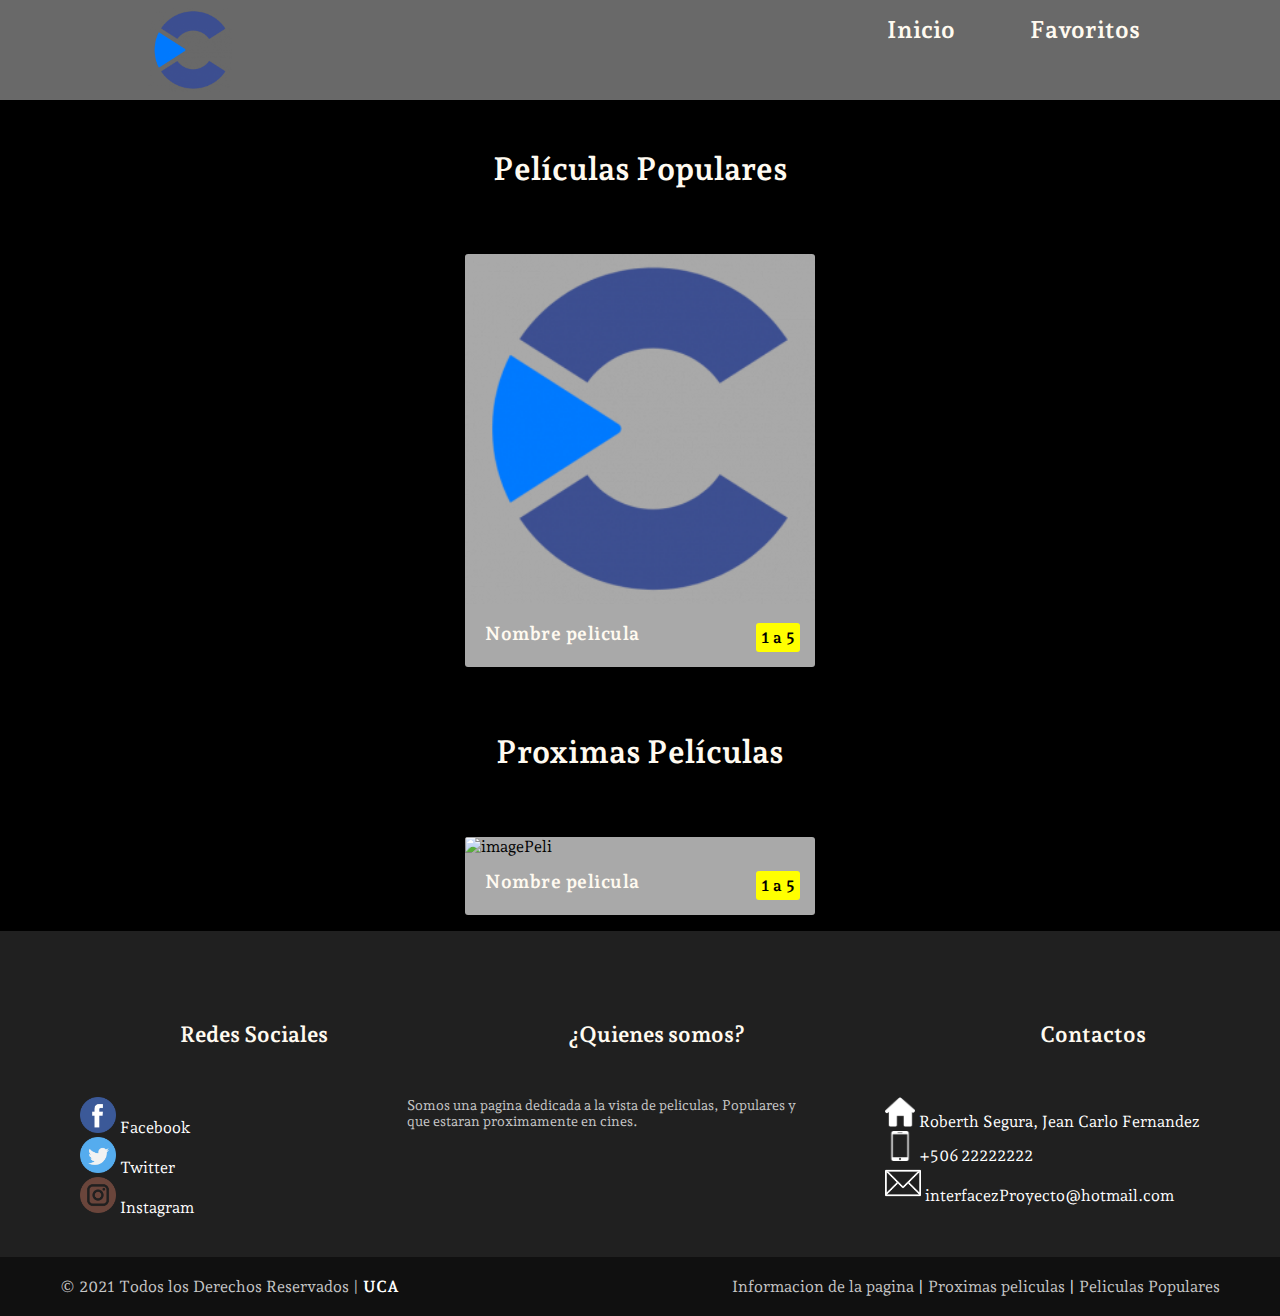
==== index.html @ 4e191cac "commit valoracion" ====
<!DOCTYPE html>
<html lang="en">

<head>
    <meta charset="UTF-8">
    <meta http-equiv="X-UA-Compatible" content="IE=edge">
    <meta name="viewport" content="width=device-width, initial-scale=1.0">
    <title>Cuevana 20</title>
    <link href="https://cdn.jsdelivr.net/npm/bootstrap@5.0.2/dist/css/bootstrap.min.css" rel="stylesheet" integrity="sha384-EVSTQN3/azprG1Anm3QDgpJLIm9Nao0Yz1ztcQTwFspd3yD65VohhpuuCOmLASjC" crossorigin="anonymous">
    <link rel="stylesheet" href="https://stackpath.bootstrapcdn.com/font-awesome/4.7.0/css/font-awesome.min.css">
    <link rel="stylesheet" href="style.css">

</head>

<body>
    <header>
        <div class="barra">
            <img src="images/cuevana3-io-favicon-5689c977.png" id="logo_cuevana">
            <nav>
                <ul>
                    <li><a href="#">Inicio</a></li>
                    <li><a href="Favoritos/favoritos.html">Favoritos</a></li>
                </ul>
            </nav>
        </div>
    </header>

    <main id="main">
        <div id="section1">
            <h1>Pel&iacute;culas Populares</h1>
            <div class="pelicula">
                <img src="images/cuevana3-io-favicon-5689c977.png" alt="imagePeli">

                <div class="peli-info">
                    <h3>Nombre pelicula</h3>
                    <span class="valor">1 a 5</span>
                </div>
                <div class="descripcion">
                    <h3>Descripcion</h3>
                    Lorem ipsum, dolor sit amet consectetur adipisicing elit. Iusto repellendus magnam quos, nam quas iure nobis ut, obcaecati, beatae natus similique tempora. Fugit aliquid odio est earum veniam dolores labore!
                </div>
            </div>
        </div>



        <div id="section2">
            <h1>Proximas Pel&iacute;culas</h1>
            <div class="pelicula">
                <img src="..." data-src="images/cuevana3-io-favicon-5689c977.png" alt="imagePeli" id="imagen">

                <div class="peli-info">
                    <h3>Nombre pelicula</h3>
                    <span class="valor">1 a 5</span>
                </div>
                <div class="descripcion" id="desct">
                    <h3>Descripcion</h3>
                    <div id="toggle" onclick="toggle()"></div>
                    <button id="fav" onclick="vermasdesc()"><img src="images/corazon1.png"></button> Lorem ipsum, dolor sit amet consectetur adipisicing elit. Iusto repellendus magnam quos, nam quas iure nobis ut, obcaecati, beatae natus similique tempora.
                    Fugit aliquid odio est earum veniam dolores labore!
                </div>
            </div>
        </div>
    </main>


    <script src="movie1.js"></script>
    <script src="movie2.js"></script>
    <script src="local-SessionStorage.js"></script>
    <script src="estrellas.js"></script>



    <footer>

        <div class="container-footer-all">

            <div class="container-body">

                <div class="colum1">

                    <h1>Redes Sociales</h1>

                    <div class="Facebook img">
                        <img src="images/facebook.png">
                        <label>Facebook</label>
                    </div>
                    <div class="twitter img">
                        <img src="images/twitter.png">
                        <label> Twitter</label>
                    </div>
                    <div class="insta img">
                        <img src="images/instagram.png">
                        <label> Instagram</label>
                    </div>

                </div>

                <div class="colum2">
                    <h1>¿Quienes somos?</h1>

                    <p>Somos una pagina dedicada a la vista de peliculas, Populares y que estaran proximamente en cines.</p>

                </div>

                <div class="colum3">

                    <h1>Contactos</h1>

                    <div class="Casa img">
                        <img src="images/house.png">
                        <label>Roberth Segura,
                       Jean Carlo Fernandez
                </label>
                    </div>

                    <div class="Cel img">
                        <img src="images/smartphone.png">
                        <label>+506 22222222</label>
                    </div>

                    <div class="Correo img">
                        <img src="images/contact.png">
                        <label>interfacezProyecto@hotmail.com</label>
                    </div>

                </div>

            </div>

        </div>

        <div class="container-footer">
            <div class="footer">
                <div class="copyright">
                    © 2021 Todos los Derechos Reservados | <a href="">UCA</a>
                </div>

                <div class="information">
                    <a href="">Informacion de la pagina</a> | <a href="">Proximas peliculas</a> | <a href="">Peliculas Populares</a>
                </div>
            </div>

        </div>

    </footer>

</body>

</html>
---- style.css ----
@import url('https://fonts.googleapis.com/css2?family=Andada+Pro:ital,wght@0,600;1,600&display=swap');
* {
    margin: 0;
    padding: 0;
    box-sizing: border-box;
}

body {
    background: black;
    font-family: 'Andada Pro', serif;
    margin: 0;
}


/*header inicio*/

.barra {
    width: 1000px;
    margin: 0 auto;
}

header {
    background: dimgray;
    width: 100%;
    clear: both;
    content: '';
    display: flex;
    justify-content: flex-end;
}


/*fin header inicio*/

main {
    display: flex;
    flex-wrap: wrap;
    justify-content: center;
    /* padding-top: 10rem; */
}

#section1 {
    display: flex;
    flex-wrap: wrap;
    justify-content: center;
}

#section2 {
    display: flex;
    flex-wrap: wrap;
    justify-content: center;
}

h1 {
    width: 100%;
    text-align: center;
    color: floralwhite;
    margin: 50px;
}

h3 {
    text-align: left;
    color: floralwhite;
    margin: 10px;
}

.pelicula {
    width: 350px;
    margin: 1rem;
    border-radius: 3px;
    box-shadow: 0.2px 4px 5px black;
    background-color: darkgrey;
    overflow: hidden;
    position: relative;
}

.pelicula img {
    width: 100%;
}

.peli-info {
    color: floralwhite;
    display: flex;
    align-items: center;
    justify-content: space-between;
    padding: auto;
    letter-spacing: 0.5px;
    margin: 10px;
}

.peli-info h3 {
    margin-top: 0;
}

.peli-info span {
    background-color: yellow;
    padding: 5px;
    border-radius: 3px;
    font-weight: bold;
    margin: 5px;
}

.peli-info span.valor {
    color: black;
}

.descripcion {
    position: absolute;
    left: 0;
    right: 0;
    bottom: 0;
    background-color: floralwhite;
    padding: 1rem;
    max-height: 100%;
    transform: translateY(101%);
    transition: transform 0.3s ease-in;
}

.descripcion.active {
    background: #b85555;
    top: 25%;
    transform: translateY(0);
    overflow: scroll;
}

.descripcion.deactive {
    transform: translateY(101%);
}


/*ESTES DESPLEGA LA DESCRIPCION*/


/*.pelicula:hover .descripcion {
    background: #b85555;
    transform: translateY(0);
    overflow:scroll;
}/*


/*comienza el footer*/

footer {
    width: 100%;
    background: #202020;
    color: white;
}

.container-footer-all {
    width: 100%;
    max-width: 1200px;
    margin: auto;
    padding: 40px;
}

.container-body {
    display: flex;
    justify-content: space-between;
}

.colum1 {
    max-width: 400px;
}

.colum1 h1 {
    font-size: 22px;
}

.Facebook img {
    width: 36px;
    height: 36px;
}

.twitter img {
    width: 36px;
    height: 36px;
}

.insta img {
    width: 36px;
    height: 36px;
}

.row label {
    margin-top: 10px;
    margin-left: 20px;
    color: #C7C7C7;
}

.colum2 {
    max-width: 400px;
}

.colum2 h1 {
    font-size: 22px;
}

.colum2 p {
    font-size: 14px;
    color: #C7C7C7;
    margin-top: 20px;
}

.colum3 {
    max-width: 400px;
}

.colum3 h1 {
    font-size: 22px;
}

.row2 {
    margin-top: 20px;
    display: flex;
}

.Casa img {
    width: 30px;
    height: 30px;
}

.Cel img {
    width: 30px;
    height: 30px;
}

.Correo img {
    width: 36px;
    height: 36px;
}

.row2 label {
    margin-top: 10px;
    margin-left: 20px;
    max-width: 140px;
}

.container-footer {
    width: 100%;
    background: #101010;
}

.footer {
    max-width: 1200px;
    margin: auto;
    display: flex;
    justify-content: space-between;
    padding: 20px;
}

.copyright {
    color: #C7C7C7;
}

.copyright a {
    text-decoration: none;
    color: white;
    font-weight: bold;
}

.information a {
    text-decoration: none;
    color: #C7C7C7;
}

@media screen and (max-width: 1100px) {
    .container-body {
        flex-wrap: wrap;
    }
    .colum1 {
        max-width: 100%;
    }
    .colum2,
    .colum3 {
        margin-top: 40px;
    }
}


/*fin footer*/

#logo_cuevana {
    width: 100px;
    height: 100px;
    float: left;
    padding: 8px;
}

#logo_cuevana_footer {
    width: 100px;
    height: 100px;
}

nav {
    float: right;
}

nav ul li {
    list-style: none;
    margin-left: 75px;
    padding: 15px 0;
    float: left;
    position: relative;
}

nav ul li a {
    text-decoration: none;
    color: floralwhite;
    font-weight: bold;
    font-size: x-large;
}

nav ul li a::before {
    display: block;
    content: '';
    width: 0%;
    background: floralwhite;
    height: 5px;
    top: 0;
    position: absolute;
    transition: width 0.5s;
}

nav ul li a:hover::before {
    width: 100%;
}

#fav {
    display: inline-block;
    position: relative;
    height: 50px;
    padding: 0;
    margin: 0;
    width: 50px;
    background-color: transparent;
    border: none;
}

#fav:active {
    padding: 5px;
}

#toggle {
    position: relative;
    width: 30px;
    height: 30px;
    cursor: pointer;
}

#toggle:before {
    content: '';
    position: absolute;
    width: 100%;
    height: 2px;
    background-color: black;
    top: 50%;
    left: 50%;
    transform: translate(-50%, -50%) rotate(45deg);
}

#toggle:after {
    content: '';
    position: absolute;
    width: 100%;
    height: 2px;
    background-color: black;
    top: 50%;
    left: 50%;
    transform: translate(-50%, -50%) rotate(-45deg);
}

input[type="radio"] {
    display: none;
}

label:hover {
    color: rgb(46, 92, 219);
}

input [type="radio"]:checked~label {
    color: rgb(46, 92, 219);
}
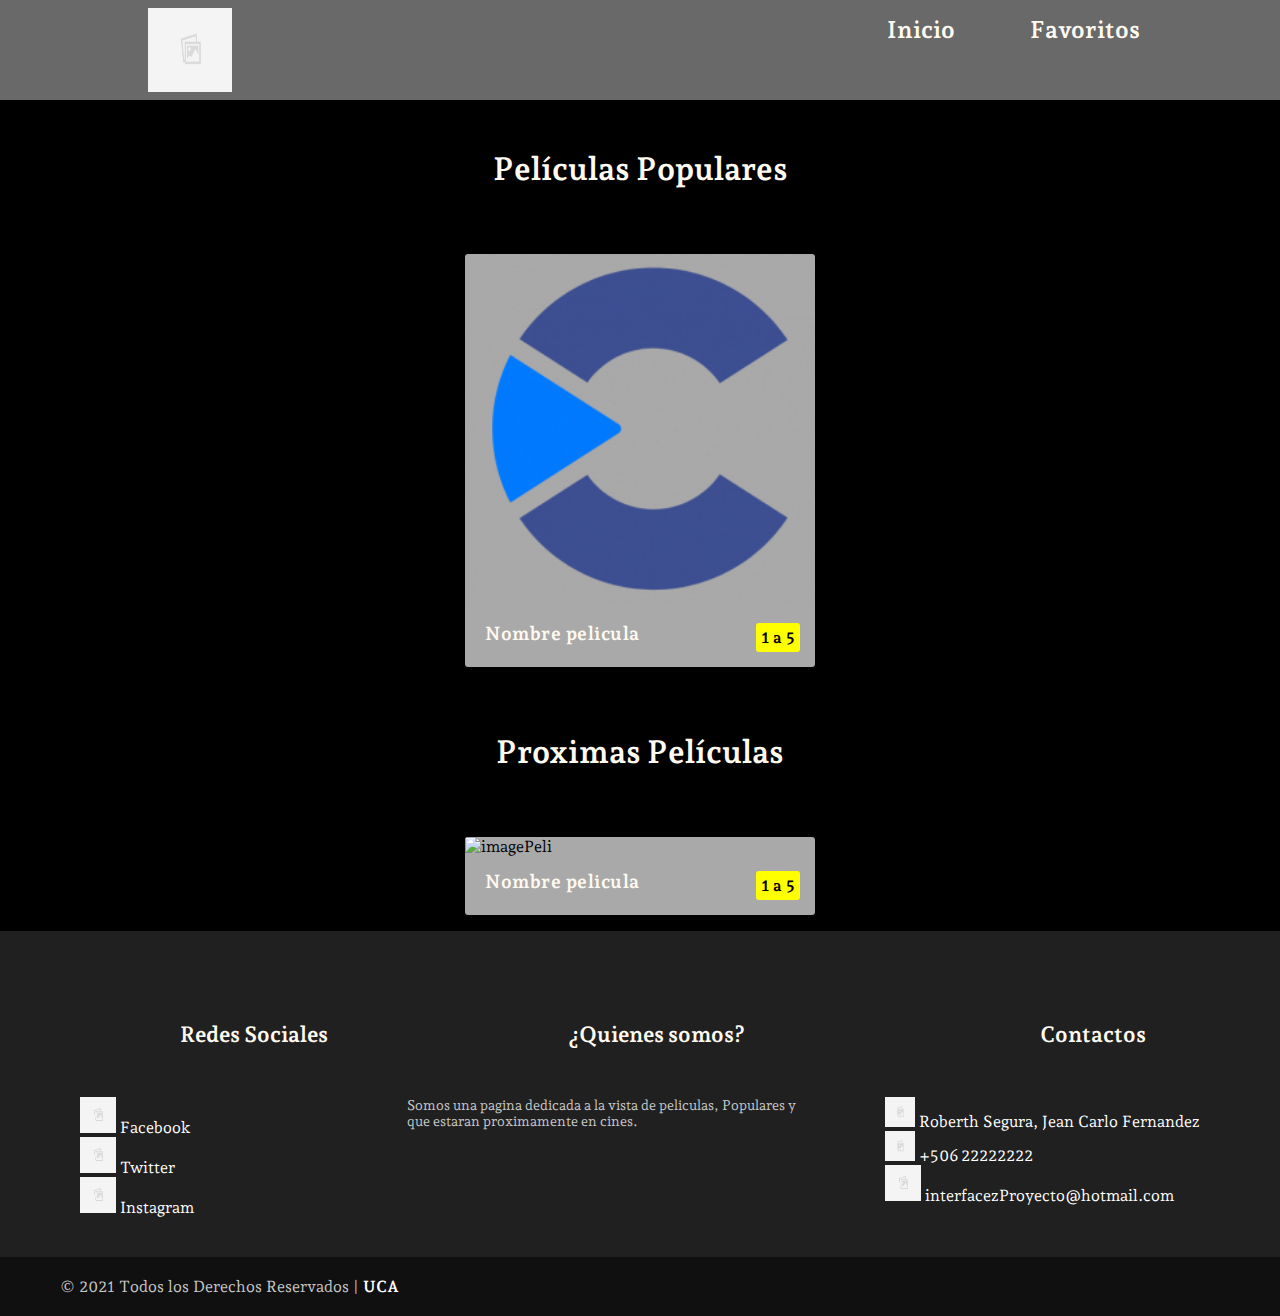
==== commit 3090b4e6: "commit general x" ====
--- a/index.html
+++ b/index.html
@@ -15,11 +15,11 @@
 <body>
     <header>
         <div class="barra">
-            <img src="images/cuevana3-io-favicon-5689c977.png" id="logo_cuevana">
+            <img src="images/placeholder.jpg" data-src="images/cuevana3-io-favicon-5689c977.png" id="logo_cuevana">
             <nav>
                 <ul>
                     <li><a href="#">Inicio</a></li>
-                    <li><a href="Favoritos/favoritos.html">Favoritos</a></li>
+                    <li><a href="favoritos.html">Favoritos</a></li>
                 </ul>
             </nav>
         </div>
@@ -47,7 +47,7 @@
         <div id="section2">
             <h1>Proximas Pel&iacute;culas</h1>
             <div class="pelicula">
-                <img src="..." data-src="images/cuevana3-io-favicon-5689c977.png" alt="imagePeli" id="imagen">
+                <img src="..." data-src="images/cuevana3-io-favicon-5689c977.png" alt="imagePeli">
 
                 <div class="peli-info">
                     <h3>Nombre pelicula</h3>
@@ -64,87 +64,63 @@
     </main>
 
 
+    <script src="intObs.js"></script>
     <script src="movie1.js"></script>
     <script src="movie2.js"></script>
     <script src="local-SessionStorage.js"></script>
-    <script src="estrellas.js"></script>
+ 
 
 
 
     <footer>
-
         <div class="container-footer-all">
-
             <div class="container-body">
-
                 <div class="colum1">
-
                     <h1>Redes Sociales</h1>
-
                     <div class="Facebook img">
-                        <img src="images/facebook.png">
+                        <img src="images/placeholder.jpg" data-src="images/facebook.png">
                         <label>Facebook</label>
                     </div>
                     <div class="twitter img">
-                        <img src="images/twitter.png">
+                        <img src="images/placeholder.jpg" data-src="images/twitter.png">
                         <label> Twitter</label>
                     </div>
                     <div class="insta img">
-                        <img src="images/instagram.png">
+                        <img src="images/placeholder.jpg" data-src="images/instagram.png">
                         <label> Instagram</label>
                     </div>
-
                 </div>
-
                 <div class="colum2">
                     <h1>¿Quienes somos?</h1>
-
                     <p>Somos una pagina dedicada a la vista de peliculas, Populares y que estaran proximamente en cines.</p>
-
                 </div>
-
                 <div class="colum3">
-
                     <h1>Contactos</h1>
-
                     <div class="Casa img">
-                        <img src="images/house.png">
+                        <img src="images/placeholder.jpg" data-src="images/house.png">
                         <label>Roberth Segura,
                        Jean Carlo Fernandez
                 </label>
                     </div>
-
                     <div class="Cel img">
-                        <img src="images/smartphone.png">
+                        <img src="images/placeholder.jpg" data-src="images/smartphone.png">
                         <label>+506 22222222</label>
                     </div>
-
                     <div class="Correo img">
-                        <img src="images/contact.png">
+                        <img src="images/placeholder.jpg" data-src="images/contact.png">
                         <label>interfacezProyecto@hotmail.com</label>
                     </div>
-
                 </div>
-
             </div>
-
         </div>
-
         <div class="container-footer">
             <div class="footer">
                 <div class="copyright">
                     © 2021 Todos los Derechos Reservados | <a href="">UCA</a>
                 </div>
 
-                <div class="information">
-                    <a href="">Informacion de la pagina</a> | <a href="">Proximas peliculas</a> | <a href="">Peliculas Populares</a>
-                </div>
             </div>
-
         </div>
-
     </footer>
-
 </body>
-
 </html>--- a/style.css
+++ b/style.css
@@ -75,6 +75,7 @@
 
 .pelicula img {
     width: 100%;
+    margin: auto;
 }
 
 .peli-info {
@@ -365,17 +366,21 @@
     background-color: black;
     top: 50%;
     left: 50%;
-    transform: translate(-50%, -50%) rotate(-45deg);
+    transform: translate(-50%,-50%) rotate(-45deg);
 }
 
 input[type="radio"] {
+
     display: none;
-}
-
+
+}
 label:hover {
+
     color: rgb(46, 92, 219);
-}
-
+
+}
 input [type="radio"]:checked~label {
+
     color: rgb(46, 92, 219);
+
 }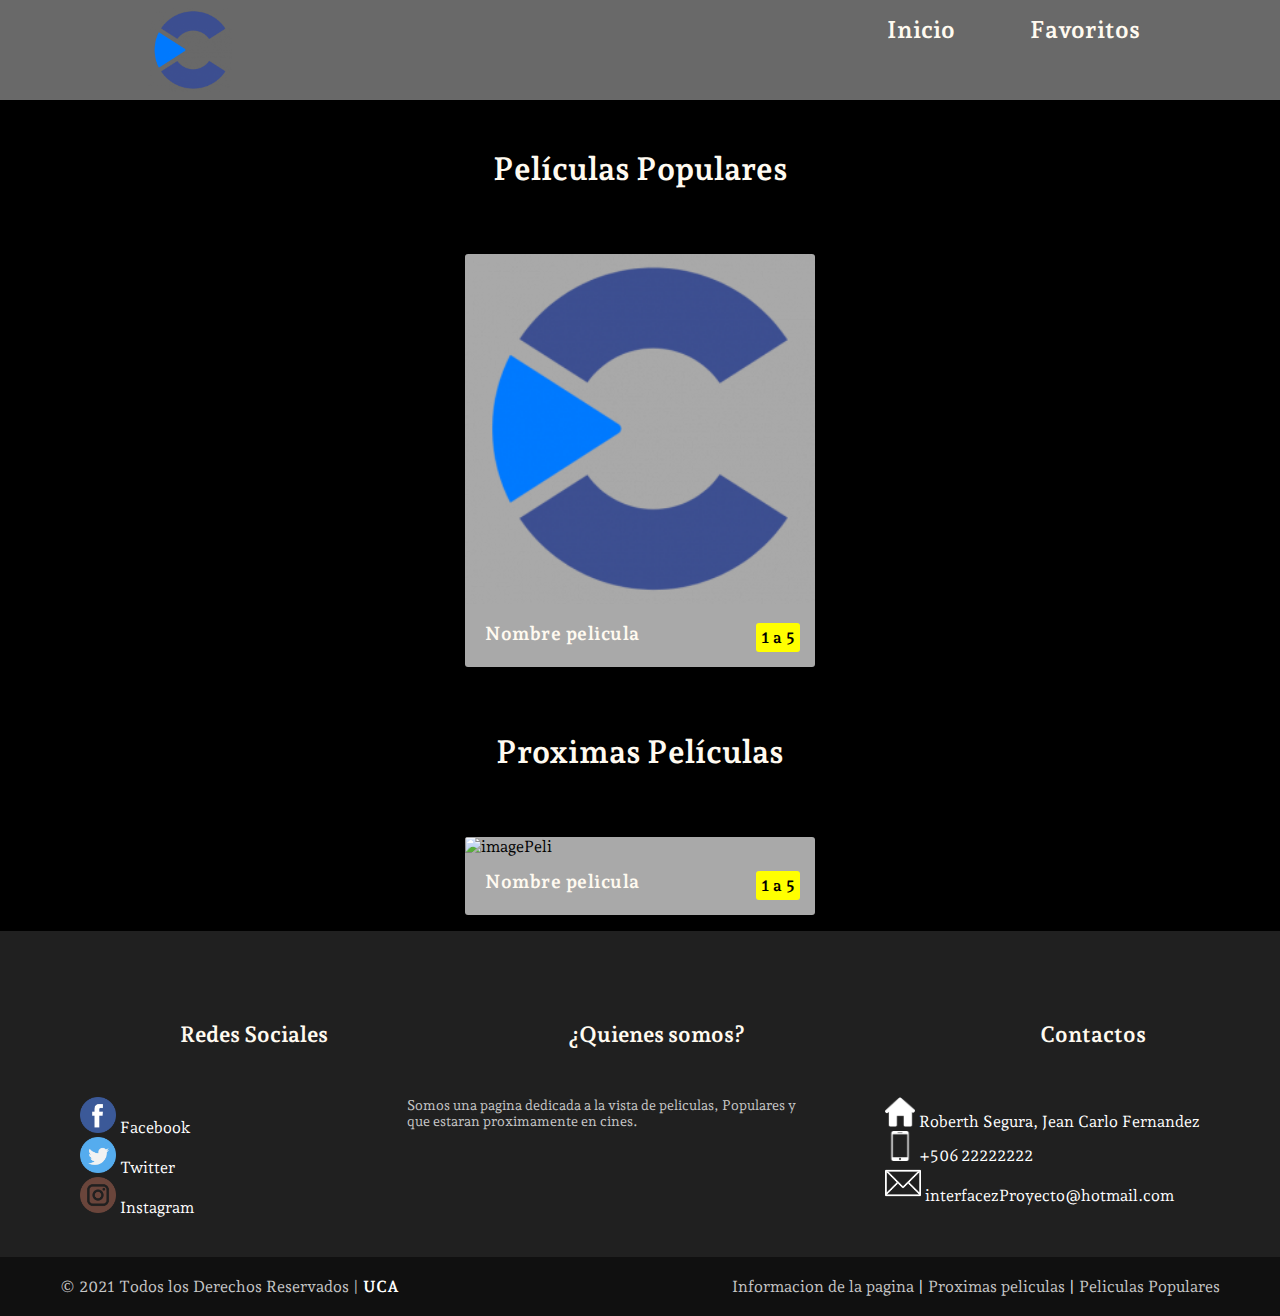
==== commit f0b7aeea: "y" ====
--- a/index.html
+++ b/index.html
@@ -15,11 +15,11 @@
 <body>
     <header>
         <div class="barra">
-            <img src="images/placeholder.jpg" data-src="images/cuevana3-io-favicon-5689c977.png" id="logo_cuevana">
+            <img src="images/cuevana3-io-favicon-5689c977.png" id="logo_cuevana">
             <nav>
                 <ul>
                     <li><a href="#">Inicio</a></li>
-                    <li><a href="favoritos.html">Favoritos</a></li>
+                    <li><a href="Favoritos/favoritos.html">Favoritos</a></li>
                 </ul>
             </nav>
         </div>
@@ -68,7 +68,7 @@
     <script src="movie1.js"></script>
     <script src="movie2.js"></script>
     <script src="local-SessionStorage.js"></script>
- 
+
 
 
 
@@ -78,15 +78,15 @@
                 <div class="colum1">
                     <h1>Redes Sociales</h1>
                     <div class="Facebook img">
-                        <img src="images/placeholder.jpg" data-src="images/facebook.png">
+                        <img src="images/facebook.png">
                         <label>Facebook</label>
                     </div>
                     <div class="twitter img">
-                        <img src="images/placeholder.jpg" data-src="images/twitter.png">
+                        <img src="images/twitter.png">
                         <label> Twitter</label>
                     </div>
                     <div class="insta img">
-                        <img src="images/placeholder.jpg" data-src="images/instagram.png">
+                        <img src="images/instagram.png">
                         <label> Instagram</label>
                     </div>
                 </div>
@@ -97,17 +97,17 @@
                 <div class="colum3">
                     <h1>Contactos</h1>
                     <div class="Casa img">
-                        <img src="images/placeholder.jpg" data-src="images/house.png">
+                        <img src="images/house.png">
                         <label>Roberth Segura,
                        Jean Carlo Fernandez
                 </label>
                     </div>
                     <div class="Cel img">
-                        <img src="images/placeholder.jpg" data-src="images/smartphone.png">
+                        <img src="images/smartphone.png">
                         <label>+506 22222222</label>
                     </div>
                     <div class="Correo img">
-                        <img src="images/placeholder.jpg" data-src="images/contact.png">
+                        <img src="images/contact.png">
                         <label>interfacezProyecto@hotmail.com</label>
                     </div>
                 </div>
@@ -118,9 +118,12 @@
                 <div class="copyright">
                     © 2021 Todos los Derechos Reservados | <a href="">UCA</a>
                 </div>
-
+                <div class="information">
+                    <a href="">Informacion de la pagina</a> | <a href="">Proximas peliculas</a> | <a href="">Peliculas Populares</a>
+                </div>
             </div>
         </div>
     </footer>
 </body>
+
 </html>--- a/style.css
+++ b/style.css
@@ -366,21 +366,17 @@
     background-color: black;
     top: 50%;
     left: 50%;
-    transform: translate(-50%,-50%) rotate(-45deg);
+    transform: translate(-50%, -50%) rotate(-45deg);
 }
 
 input[type="radio"] {
-
     display: none;
-
-}
+}
+
 label:hover {
-
     color: rgb(46, 92, 219);
-
-}
+}
+
 input [type="radio"]:checked~label {
-
     color: rgb(46, 92, 219);
-
 }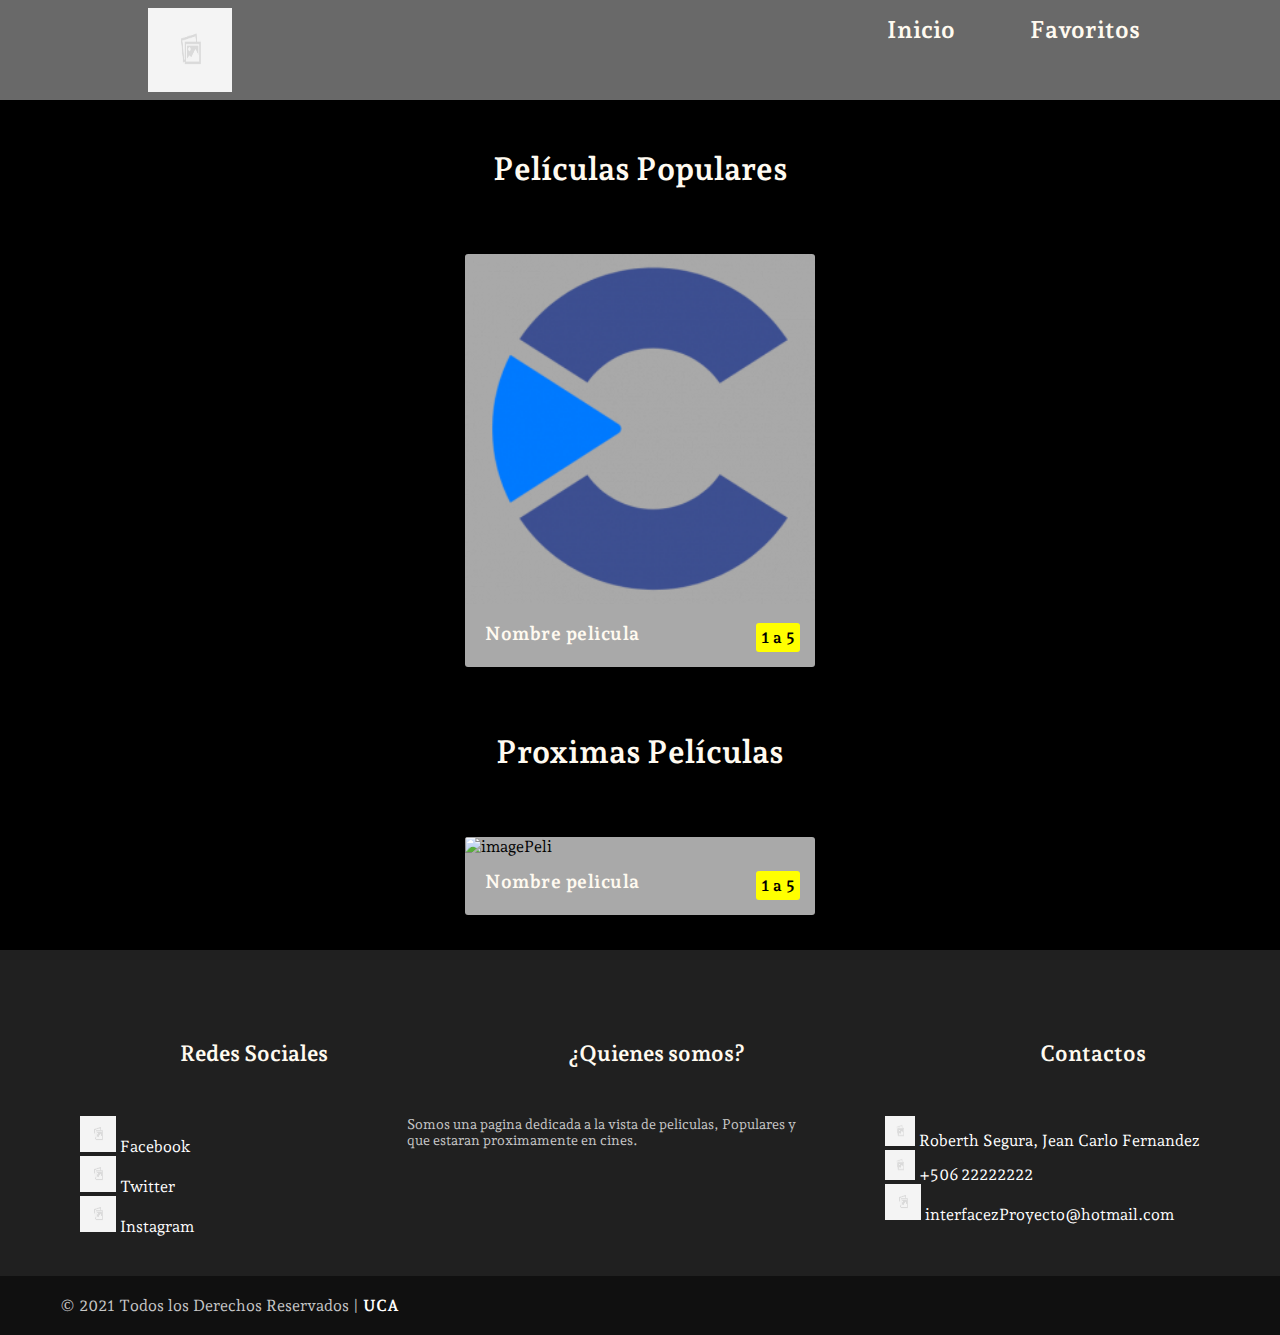
==== commit 12579c26: "y1" ====
--- a/index.html
+++ b/index.html
@@ -15,11 +15,11 @@
 <body>
     <header>
         <div class="barra">
-            <img src="images/cuevana3-io-favicon-5689c977.png" id="logo_cuevana">
+            <img src="images/placeholder.jpg" data-src="images/cuevana3-io-favicon-5689c977.png" id="logo_cuevana">
             <nav>
                 <ul>
                     <li><a href="#">Inicio</a></li>
-                    <li><a href="Favoritos/favoritos.html">Favoritos</a></li>
+                    <li><a href="favoritos.html">Favoritos</a></li>
                 </ul>
             </nav>
         </div>
@@ -68,7 +68,11 @@
     <script src="movie1.js"></script>
     <script src="movie2.js"></script>
     <script src="local-SessionStorage.js"></script>
+<<<<<<< HEAD
 
+=======
+ 
+>>>>>>> 3090b4e6918e6f838346f1da007bfa111227a05a
 
 
 
@@ -78,15 +82,15 @@
                 <div class="colum1">
                     <h1>Redes Sociales</h1>
                     <div class="Facebook img">
-                        <img src="images/facebook.png">
+                        <img src="images/placeholder.jpg" data-src="images/facebook.png">
                         <label>Facebook</label>
                     </div>
                     <div class="twitter img">
-                        <img src="images/twitter.png">
+                        <img src="images/placeholder.jpg" data-src="images/twitter.png">
                         <label> Twitter</label>
                     </div>
                     <div class="insta img">
-                        <img src="images/instagram.png">
+                        <img src="images/placeholder.jpg" data-src="images/instagram.png">
                         <label> Instagram</label>
                     </div>
                 </div>
@@ -97,17 +101,17 @@
                 <div class="colum3">
                     <h1>Contactos</h1>
                     <div class="Casa img">
-                        <img src="images/house.png">
+                        <img src="images/placeholder.jpg" data-src="images/house.png">
                         <label>Roberth Segura,
                        Jean Carlo Fernandez
                 </label>
                     </div>
                     <div class="Cel img">
-                        <img src="images/smartphone.png">
+                        <img src="images/placeholder.jpg" data-src="images/smartphone.png">
                         <label>+506 22222222</label>
                     </div>
                     <div class="Correo img">
-                        <img src="images/contact.png">
+                        <img src="images/placeholder.jpg" data-src="images/contact.png">
                         <label>interfacezProyecto@hotmail.com</label>
                     </div>
                 </div>
@@ -118,9 +122,7 @@
                 <div class="copyright">
                     © 2021 Todos los Derechos Reservados | <a href="">UCA</a>
                 </div>
-                <div class="information">
-                    <a href="">Informacion de la pagina</a> | <a href="">Proximas peliculas</a> | <a href="">Peliculas Populares</a>
-                </div>
+
             </div>
         </div>
     </footer>
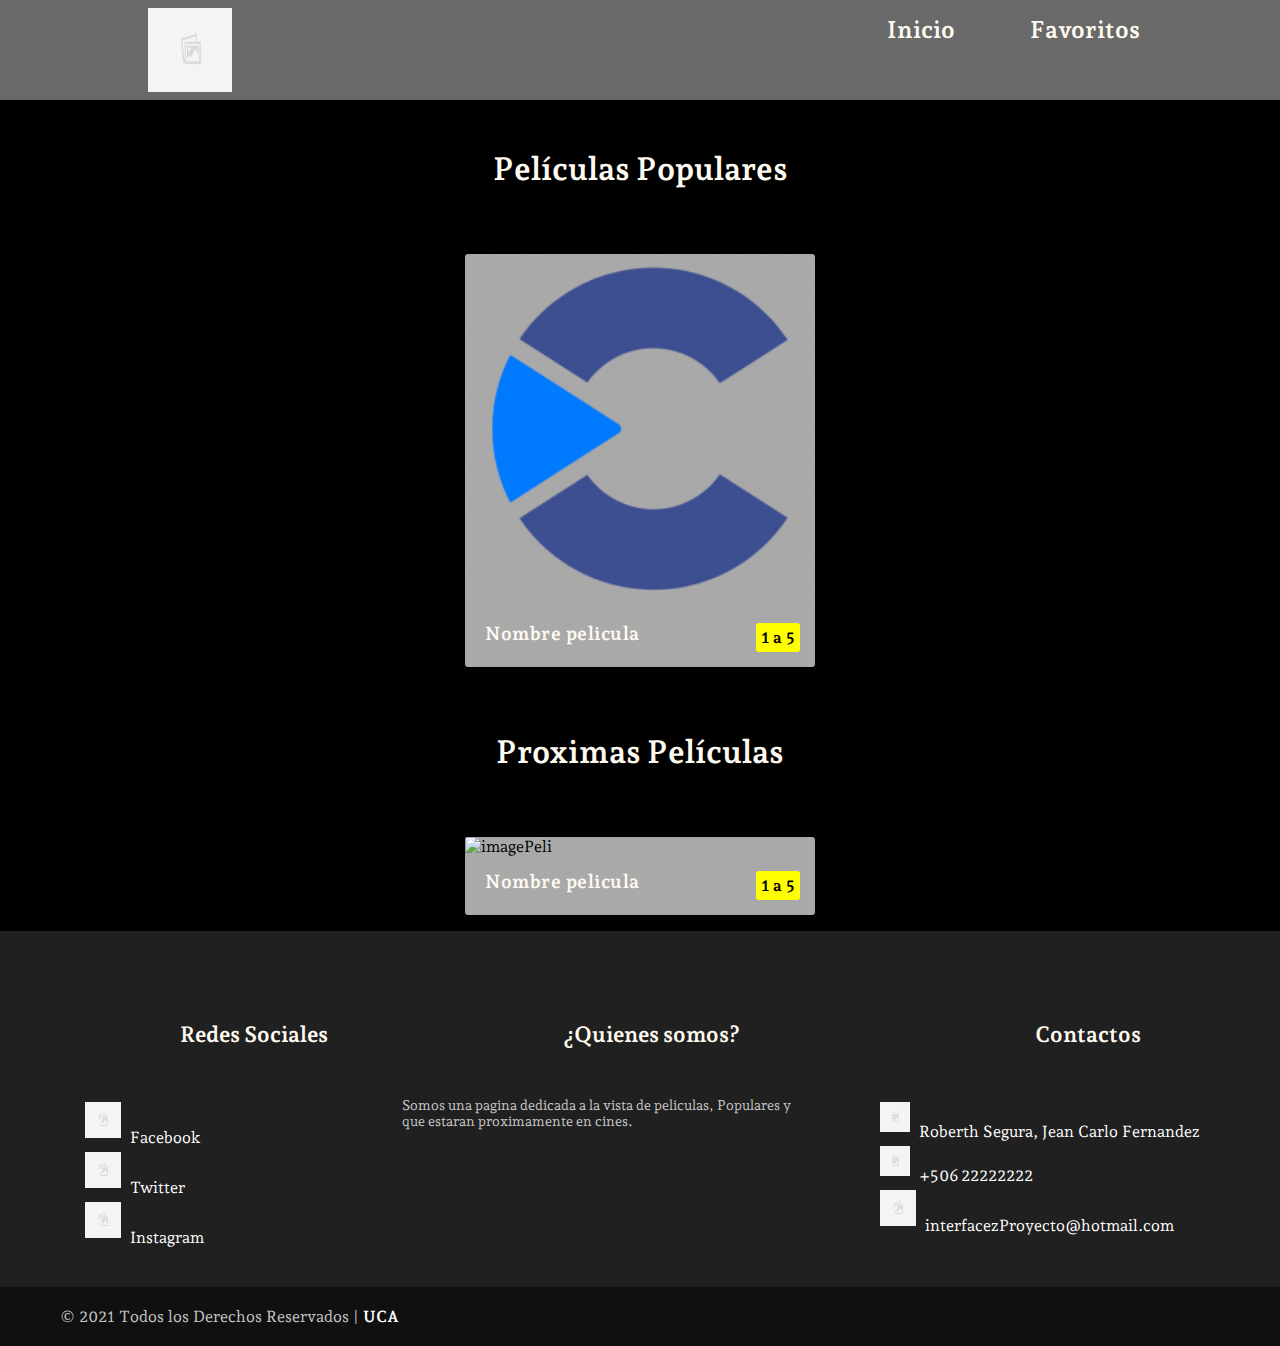
==== commit f36ee2fc: "y2" ====
--- a/index.html
+++ b/index.html
@@ -68,11 +68,7 @@
     <script src="movie1.js"></script>
     <script src="movie2.js"></script>
     <script src="local-SessionStorage.js"></script>
-<<<<<<< HEAD
 
-=======
- 
->>>>>>> 3090b4e6918e6f838346f1da007bfa111227a05a
 
 
 
--- a/style.css
+++ b/style.css
@@ -128,16 +128,6 @@
 }
 
 
-/*ESTES DESPLEGA LA DESCRIPCION*/
-
-
-/*.pelicula:hover .descripcion {
-    background: #b85555;
-    transform: translateY(0);
-    overflow:scroll;
-}/*
-
-
 /*comienza el footer*/
 
 footer {
@@ -169,16 +159,19 @@
 .Facebook img {
     width: 36px;
     height: 36px;
+    margin: 5px;
 }
 
 .twitter img {
     width: 36px;
     height: 36px;
+    margin: 5px;
 }
 
 .insta img {
     width: 36px;
     height: 36px;
+    margin: 5px;
 }
 
 .row label {
@@ -217,16 +210,19 @@
 .Casa img {
     width: 30px;
     height: 30px;
+    margin: 5px;
 }
 
 .Cel img {
     width: 30px;
     height: 30px;
+    margin: 5px;
 }
 
 .Correo img {
     width: 36px;
     height: 36px;
+    margin: 5px;
 }
 
 .row2 label {
@@ -330,14 +326,16 @@
     position: relative;
     height: 50px;
     padding: 0;
-    margin: 0;
+    margin: 10px;
     width: 50px;
     background-color: transparent;
     border: none;
-}
-
-#fav:active {
+    font-size: 30px;
+}
+
+#fav:hover {
     padding: 5px;
+    color: brown;
 }
 
 #toggle {
@@ -367,16 +365,4 @@
     top: 50%;
     left: 50%;
     transform: translate(-50%, -50%) rotate(-45deg);
-}
-
-input[type="radio"] {
-    display: none;
-}
-
-label:hover {
-    color: rgb(46, 92, 219);
-}
-
-input [type="radio"]:checked~label {
-    color: rgb(46, 92, 219);
 }